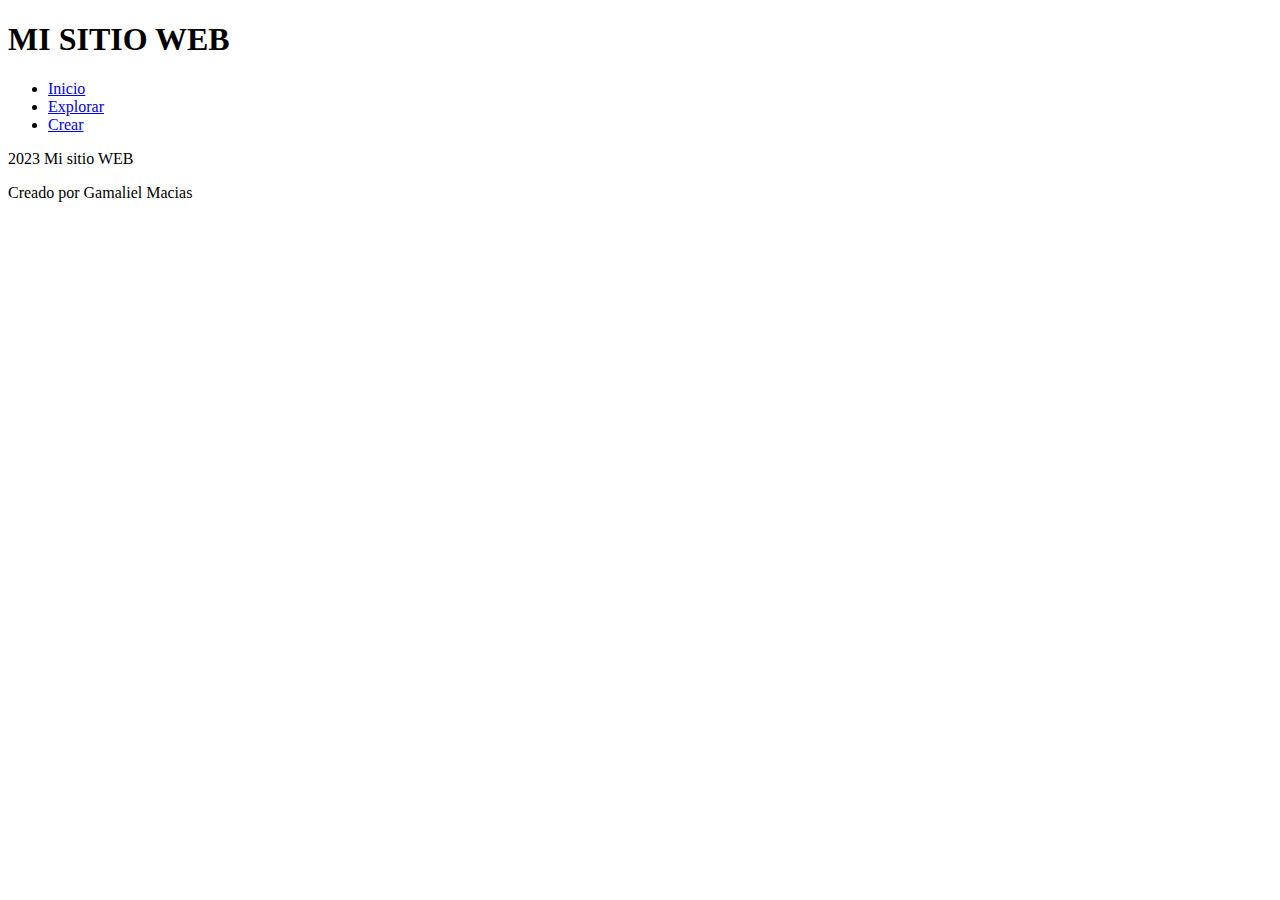
==== practica-2-041223/index.html @ 40b4f56a "actualizar programas 150124" ====
<!DOCTYPE html>
<html lang="en">
<head>
    <meta charset="UTF-8">
    <meta name="viewport" content="width=device-width, initial-scale=1.0">
    <title>Formularios</title>
    <link rel="shortcut icon" href="./img/logo-pinterest.png" type="image/x-icon">
    <link rel="stylesheet" href="./style.css">
</head>
<body>
    <header class="encabezado">                         
        <!--Header es el encabezado de mi pagina WEB, me sirve para agrupar el menu de navegacion, el nombre de mi pagina y el buscador-->
        <h1 class="titulo-principal">MI SITIO WEB</h1>
        
        <nav class="navegacion-principal">
            <!--nav me ayuda a listar las secciones que estan disponibles en mi sitio web. me ayuda a navegar de manera mas sencilla-->
            <ul class="lista-de-navegacion">
                <li class="item-de-navegacion"><a class="link-de-navegacion" href="#">Inicio</a></li>
                <li class="item-de-navegacion"><a class="link-de-navegacion" href="#">Explorar</a></li>
                <li class="item-de-navegacion"><a class="link-de-navegacion" href="#">Crear</a></li>
            </ul>
        </nav>
    </header>
    <main class="contenido-principal">
        <!--main me ayuda a identificar la informacion principal de mi pagina web
        Nota: Generalmente sol existe una etiqueta main por pagina-->
    </main>
    <footer class="pie-de-pagina">
        <!--Footer me sirve para colocar el autor de la pagina, terminos y condiciones, redes sociales, contactos, etc-->
        <p class="texto-de-footer">2023 Mi sitio WEB</p>
        <p>Creado por Gamaliel Macias</p>
    </footer>
</body>
</html>
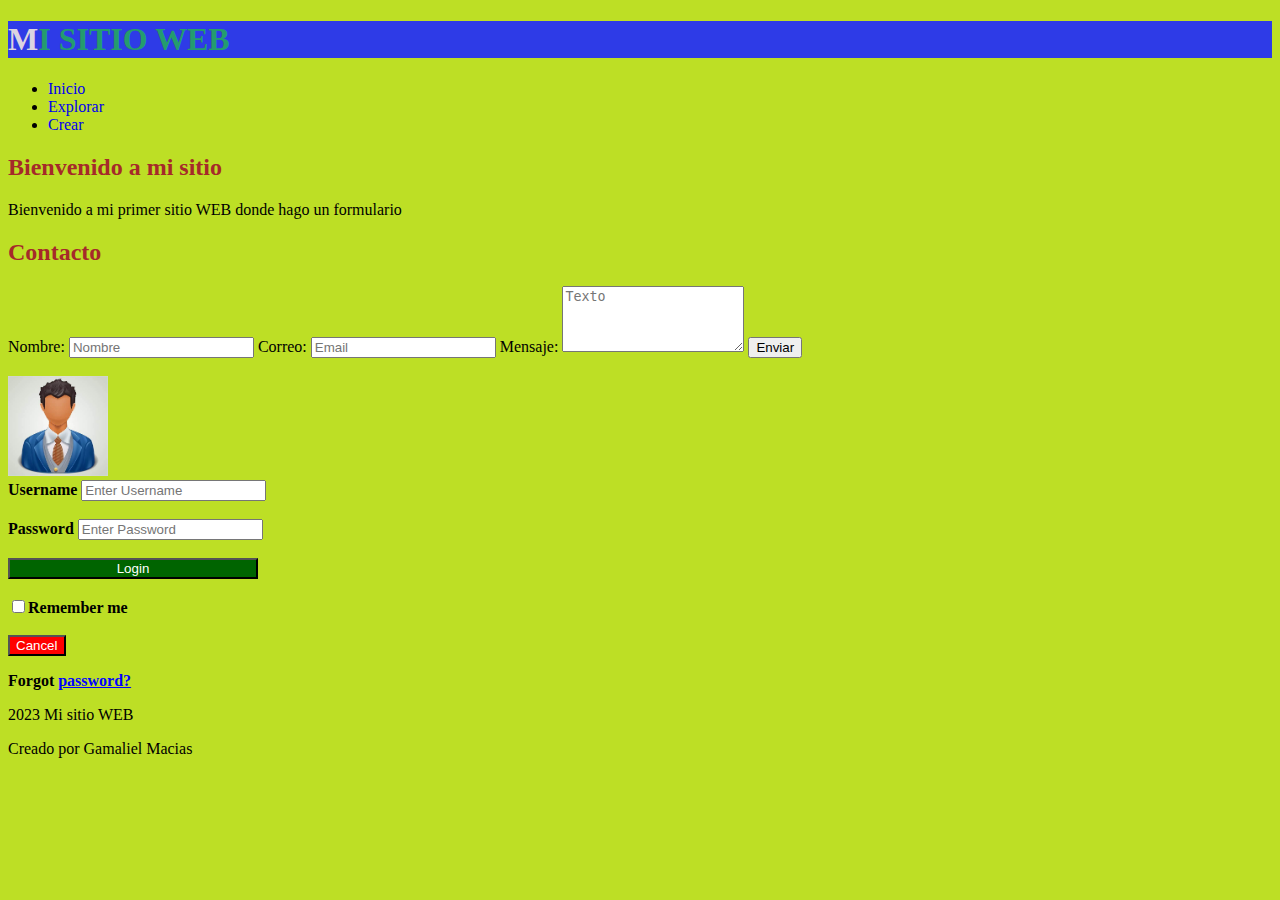
==== commit 5e3f27dc: "actualizacion 180124" ====
--- a/practica-2-041223/index.html
+++ b/practica-2-041223/index.html
@@ -6,7 +6,10 @@
     <title>Formularios</title>
     <link rel="shortcut icon" href="./img/logo-pinterest.png" type="image/x-icon">
     <link rel="stylesheet" href="./style.css">
-</head>
+    <link rel="preconnect" href="https://fonts.googleapis.com">
+<link rel="preconnect" href="https://fonts.gstatic.com" crossorigin>
+<link href="https://fonts.googleapis.com/css2?family=Romanesco&display=swap" rel="stylesheet">
+ </head>
 <body>
     <header class="encabezado">                         
         <!--Header es el encabezado de mi pagina WEB, me sirve para agrupar el menu de navegacion, el nombre de mi pagina y el buscador-->
@@ -24,11 +27,54 @@
     <main class="contenido-principal">
         <!--main me ayuda a identificar la informacion principal de mi pagina web
         Nota: Generalmente sol existe una etiqueta main por pagina-->
+        <section class="seccion-inicio">
+            <h2 class="titulo-de-seccion">Bienvenido a mi sitio</h2>
+            <p class="texto-de-seccion">Bienvenido a mi primer sitio WEB donde hago un formulario</p>
+        </section>
+        <section class="seccion-de-contacto">
+            <h2 class="titulo-de-seccion">Contacto</h2>
+            <form class="formulario-de-contacto" action="">
+                <label class="form-label" for="nombre" >Nombre:</label>
+                <input class="form-input" id="nombre" required type="text" placeholder="Nombre">
+                
+                <label class="form-label" for="email">Correo:</label>
+                <input class="form-input" id="email" type="email" required placeholder="Email">
+                
+                <label class="form-label" for="mensaje">Mensaje:</label>
+                <textarea class="form-textarea" id="mensaje" rows="4" type="textarea" required placeholder="Texto"></textarea>
+                
+                <button class="form-boton" type="submit">Enviar</button>
+            </form>
+            <br>
+        <section class="seccion-ejercicio">
+            <img class="ima-usuario" src="./img/usuario.jpg" width="100">
+            <form class="formulario-de-ejercicio" action="">
+                <label class="para-label" for="username"><b>Username</b></label>
+                <input class="para-input" id="username" type="text" placeholder="Enter Username">
+                <br><br>
+                <label class="para-label" for=""><b>Password</b></label>
+                <input class="para-input" type="password" placeholder="Enter Password" name="" id="">
+                <br><br>
+                <b></b>
+                <button class="boton-ejercicio" type="submit" >Login</button>
+                <br><br>
+                <input class="input-casilla" type="checkbox" name="casilla" id=""><b>Remember me</b>
+                <br><br>
+                <button class="boton-cancel" type="submit">Cancel</button>
+                <p class="parrafo-ejercicio"><b>Forgot</b> <b class="password">password?</b></p>
+                
+            </form>
+        </section>    
+            
+
+        </section>
     </main>
     <footer class="pie-de-pagina">
         <!--Footer me sirve para colocar el autor de la pagina, terminos y condiciones, redes sociales, contactos, etc-->
         <p class="texto-de-footer">2023 Mi sitio WEB</p>
         <p>Creado por Gamaliel Macias</p>
     </footer>
+    
+    
 </body>
 </html>--- a/practica-2-041223/style.css
+++ b/practica-2-041223/style.css
@@ -0,0 +1,51 @@
+
+body{
+    background-color: rgb(189, 223, 37);
+    width: 50%
+    font-family: 'Romanesco', cursive;
+    }
+    
+h1{
+        color: rgb(36, 156, 110)! important;
+    }
+
+h1{
+    background-color: rgb(46, 59, 231);
+    color: rgb(236, 84, 84);
+    }
+
+
+h1:hover{
+    color: black;
+}
+
+h1::first-letter{
+    color: rgb(219, 212, 224);
+}
+
+.titulo-de-seccion{
+    color: brown;
+}
+
+.link-de-navegacion{
+    text-decoration: none;
+}
+
+
+.boton-ejercicio{
+    background-color: darkgreen;
+    width: 250px;
+    color: white;
+}
+.boton-cancel{
+    background-color: red;
+    color: white;
+}
+.password{
+    text-decoration: underline;
+    color: blue;
+}
+
+.input-casilla{
+    background-color: blue;
+}